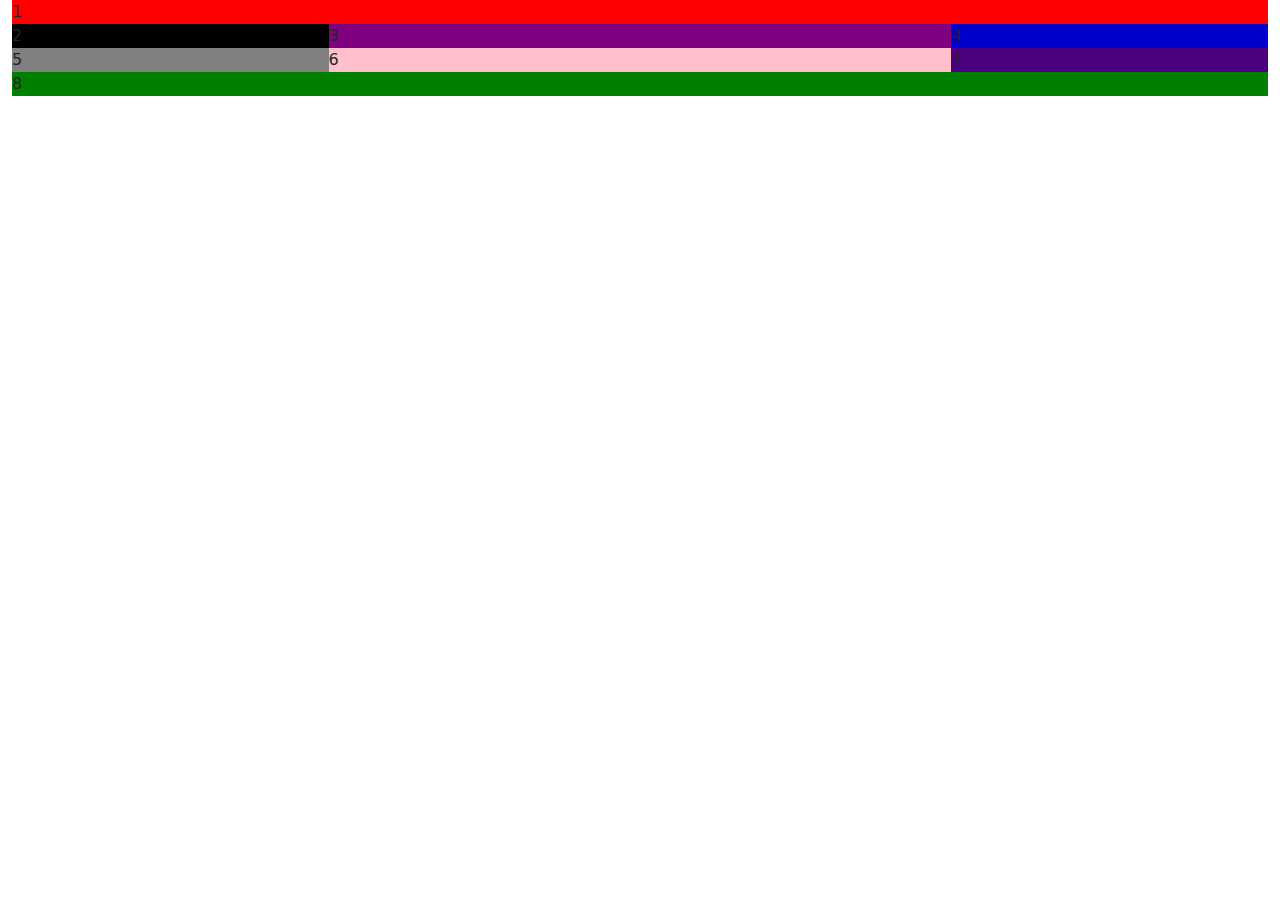
==== Pablo.html @ 6cda2a00 "added CSS codes and bootstrap elements" ====
<!DOCTYPE html>
<html lang="en">
<head>
    <meta charset="UTF-8">
     <meta name="viewport" content="width=device-width, initial-scale=1.0">
    <title> Emobilis</title>

     <!--    link to bootstrap -->
        <link href="bootstrap/css/bootstrap.css" rel="stylesheet"/>
        <link href="bootstrap/css/bootstrap.min.css" rel="stylesheet"/>
        <link href="bootstrap/css/bootstrap-grid.css" rel="stylesheet"/>
        <link href="bootstrap/css/bootstrap-grid.min.css" rel="stylesheet"/>
    <link href="https://cdn.jsdelivr.net/npm/bootstrap@5.3.3/dist/css/bootstrap.min.css" rel="stylesheet"
          integrity="sha384-QWTKZyjpPEjISv5WaRU9OFeRpok6YctnYmDr5pNlyT2bRjXh0JMhjY6hW+ALEwIH" crossorigin="anonymous">
    <link href="PaCSS/Style.css" rel="stylesheet"/>

</head>
<body>
<div class="container-fluid">
<!--  CSS GRID : 5 minute break.-->
<!--    parent div -->
    <div class="grid-container">
         <div id="navbarDiv" style="background-color: red">1</div>
         <div id="courseDiv" style="background-color: black">2</div>
         <div id="videoDiv" style="background-color: purple">3</div>
         <div id="imageDiv" style="background-color: mediumblue">4</div>
         <div id="sCourseDiv" style="background-color: gray">5</div>
         <div id="applicationForm" style="background-color: pink">6</div>
         <div id="someDiv"  style="background-color: indigo">7</div>
         <div id="footDiv" style="background-color: green">8</div>
    </div>
</div>
</body>
</html>
---- PaCSS/Style.css ----
.grid-container{
    display: grid;
    grid-template-areas:
     'nd nd nd nd nd nd nd nd'
     'cd cd vd vd vd vd id id'
     'scd scd af af af af sd sd'
     'fd fd fd fd fd fd fd fd'
    ;
}
#navbarDiv{
    grid-area: nd;
}
#courseDiv{
    grid-area: cd;
}
#videoDiv{
   grid-area: vd;
}
#imageDiv{
   grid-area: id;
}
#sCourseDiv{
   grid-area: scd;
}
#applicationForm{
   grid-area: af;
}
#someDiv{
   grid-area: sd;
}
#footDiv{
   grid-area: fd;
}
@media screen and (max-width: 600px) {
  .grid-container{
    display: grid;
    grid-template-areas:
     'nd nd nd nd nd nd nd nd'
     'vd vd vd vd vd vd vd vd'
     'cd cd cd cd cd cd cd cd'
     'id id id id id id id id'
     'scd scd scd scd scd scd scd scd'
     'af af af af af af af af'
     'sd sd sd sd sd sd sd sd'
     'fd fd fd fd fd fd fd fd'
    ;
}
}
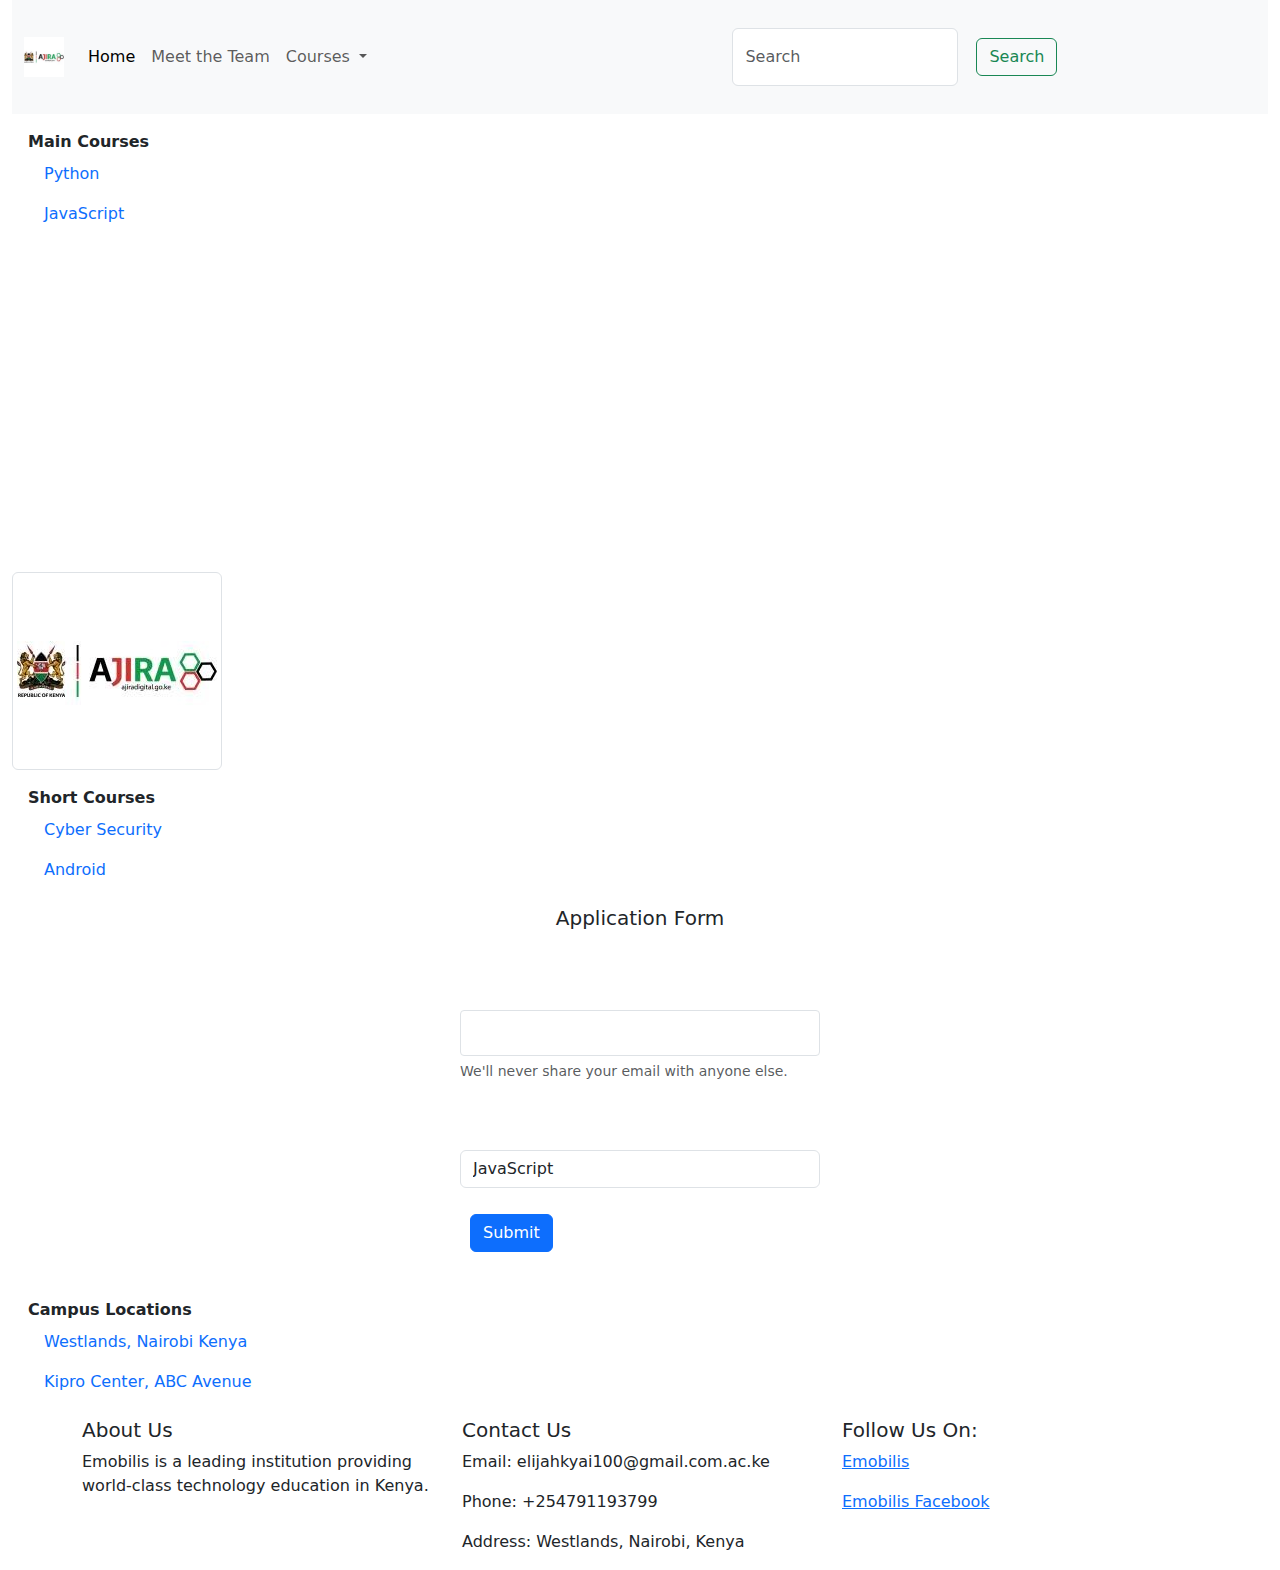
==== commit d6dcf13e: "added bootstrap css codes and html" ====
--- a/Pablo.html
+++ b/Pablo.html
@@ -1,34 +1,171 @@
 <!DOCTYPE html>
 <html lang="en">
 <head>
+    <!--  Meta data of the page -->
     <meta charset="UTF-8">
-     <meta name="viewport" content="width=device-width, initial-scale=1.0">
-    <title> Emobilis</title>
-
-     <!--    link to bootstrap -->
-        <link href="bootstrap/css/bootstrap.css" rel="stylesheet"/>
-        <link href="bootstrap/css/bootstrap.min.css" rel="stylesheet"/>
-        <link href="bootstrap/css/bootstrap-grid.css" rel="stylesheet"/>
-        <link href="bootstrap/css/bootstrap-grid.min.css" rel="stylesheet"/>
+    <meta name="viewport" content="width=device-width, initial-scale=1.0">
+    <title>Emobilis</title>
+    <!-- Link to Bootstrap via CDN -->
     <link href="https://cdn.jsdelivr.net/npm/bootstrap@5.3.3/dist/css/bootstrap.min.css" rel="stylesheet"
           integrity="sha384-QWTKZyjpPEjISv5WaRU9OFeRpok6YctnYmDr5pNlyT2bRjXh0JMhjY6hW+ALEwIH" crossorigin="anonymous">
-    <link href="PaCSS/Style.css" rel="stylesheet"/>
-
+    <link href="CSS/Style.css" rel="stylesheet"/>
 </head>
 <body>
 <div class="container-fluid">
-<!--  CSS GRID : 5 minute break.-->
-<!--    parent div -->
+    <!-- CSS GRID -->
     <div class="grid-container">
-         <div id="navbarDiv" style="background-color: red">1</div>
-         <div id="courseDiv" style="background-color: black">2</div>
-         <div id="videoDiv" style="background-color: purple">3</div>
-         <div id="imageDiv" style="background-color: mediumblue">4</div>
-         <div id="sCourseDiv" style="background-color: gray">5</div>
-         <div id="applicationForm" style="background-color: pink">6</div>
-         <div id="someDiv"  style="background-color: indigo">7</div>
-         <div id="footDiv" style="background-color: green">8</div>
+
+        <!-- Navbar -->
+        <div id="navbarDiv">
+            <nav class="navbar navbar-expand-lg bg-body-tertiary">
+                <div class="container-fluid">
+                    <a class="navbar-brand" href="#">
+                        <img src="Assests/image3.jpg" alt="logo" width="40" height="40"/>
+                    </a>
+                    <button class="navbar-toggler" type="button" data-bs-toggle="collapse" data-bs-target="#navbarSupportedContent" aria-controls="navbarSupportedContent" aria-expanded="false" aria-label="Toggle navigation">
+                        <span class="navbar-toggler-icon"></span>
+                    </button>
+                    <div class="collapse navbar-collapse" id="navbarSupportedContent">
+                        <ul class="navbar-nav me-auto mb-2 mb-lg-0">
+                            <li class="nav-item">
+                                <a class="nav-link active" aria-current="page" href="#">Home</a>
+                            </li>
+                            <li class="nav-item">
+                                <a class="nav-link" href="public/Kyai.html">Meet the Team</a>
+                            </li>
+                            <li class="nav-item dropdown">
+                                <a class="nav-link dropdown-toggle" href="#" role="button" data-bs-toggle="dropdown" aria-expanded="false">
+                                    Courses
+                                </a>
+                                <ul class="dropdown-menu">
+                                    <li><a class="dropdown-item" href="#">Python</a></li>
+                                    <li><a class="dropdown-item" href="#">JavaScript</a></li>
+                                    <li><hr class="dropdown-divider"></li>
+                                    <li><a class="dropdown-item" href="#">6 months course</a></li>
+                                </ul>
+                            </li>
+                        </ul>
+                        <form class="d-flex" role="search">
+                            <input class="form-control me-2" type="search" placeholder="Search" aria-label="Search">
+                            <button class="btn btn-outline-success" type="submit">Search</button>
+                        </form>
+                    </div>
+                </div>
+            </nav>
+        </div>
+
+        <!-- Main content section -->
+        <div id="courseDiv">
+            <!-- Vertical Navbar -->
+            <div class="d-flex flex-column p-3">
+                <ul class="nav nav-pills flex-column mb-auto">
+                     <li class="nav-item">
+                         <strong>Main Courses</strong>
+                     </li>
+                     <li class="nav-item">
+                         <a class="nav-link" href="public/Kyai.html">Python</a>
+                     </li>
+                     <li class="nav-item">
+                         <a class="nav-link" href="https://javascript.com">JavaScript</a>
+                     </li>
+                </ul>
+            </div>
+
+            <!-- Video Section -->
+            <div id="videoDiv" class="video-container">
+                <iframe width="50%" height="315" src="https://www.youtube.com/embed/YmE06eKcC0M?si=XqckmU515BnMNYop"
+                    title="YouTube video player" frameborder="0" allow="accelerometer; autoplay; clipboard-write; encrypted-media; gyroscope; picture-in-picture" allowfullscreen></iframe>
+            </div>
+
+            <!-- Image Section -->
+            <div id="imageDiv" class="img-container">
+                <img src="Assests/image3.jpg" class="img-thumbnail" alt="logo">
+            </div>
+        </div>
+
+        <!-- Short Courses Section -->
+        <div id="sCourseDiv">
+             <div class="d-flex flex-column p-3">
+                <ul class="nav nav-pills flex-column mb-auto">
+                     <li class="nav-item">
+                         <strong>Short Courses</strong>
+                     </li>
+                     <li class="nav-item">
+                         <a class="nav-link" href="public/Kyai.html">Cyber Security</a>
+                     </li>
+                     <li class="nav-item">
+                         <a class="nav-link" href="https://javascript.com">Android</a>
+                     </li>
+                </ul>
+            </div>
+        </div>
+
+        <!-- Application Form -->
+        <div id="applicationForm">
+            <h5 style="text-align: center;">Application Form</h5>
+            <form>
+                <div class="mb-3">
+                    <label for="exampleInputEmail1" class="form-label">Email address</label>
+                    <input type="email" class="form-control" id="exampleInputEmail1" aria-describedby="emailHelp">
+                    <div id="emailHelp" class="form-text">We'll never share your email with anyone else.</div>
+                </div>
+                <div class="mb-3">
+                    <label for="course" class="form-label">Select Course of Interest</label>
+                    <select class="form-control" id="course">
+                        <option value="javascript">JavaScript</option>
+                        <option value="python">Python</option>
+                        <option value="cyber_security">Cyber Security</option>
+                        <option value="android">Android</option>
+                    </select>
+                </div>
+                <button type="submit" class="btn btn-primary">Submit</button>
+            </form>
+        </div>
+
+        <!-- Campus Locations -->
+        <div id="someDiv">
+            <div class="d-flex flex-column p-3">
+                <ul class="nav nav-pills flex-column mb-auto">
+                    <li class="nav-item">
+                        <strong>Campus Locations</strong>
+                    </li>
+                    <li class="nav-item">
+                        <a class="nav-link" href="public/Kyai.html">Westlands, Nairobi Kenya</a>
+                    </li>
+                    <li class="nav-item">
+                        <a class="nav-link" href="https://javascript.com">Kipro Center, ABC Avenue</a>
+                    </li>
+                </ul>
+            </div>
+        </div>
+
+        <!-- Footer Section -->
+        <div id="footDiv">
+            <div class="container">
+                <div class="row">
+                    <div class="col-md-4">
+                        <h5>About Us</h5>
+                        <p>Emobilis is a leading institution providing world-class technology education in Kenya.</p>
+                    </div>
+                    <div class="col-md-4">
+                        <h5>Contact Us</h5>
+                        <p>Email: elijahkyai100@gmail.com.ac.ke</p>
+                        <p>Phone: +254791193799</p>
+                        <p>Address: Westlands, Nairobi, Kenya</p>
+                    </div>
+                    <div class="col-md-4">
+                        <h5>Follow Us On:</h5>
+                        <p><a href="https://x.com/ElijahKyai53595">Emobilis</a></p>
+                        <p><a href="https://www.facebook.com/">Emobilis Facebook</a></p>
+                    </div>
+                </div>
+            </div>
+        </div>
+
     </div>
 </div>
+
+<!-- Bootstrap JS via CDN -->
+<script src="https://cdn.jsdelivr.net/npm/bootstrap@5.3.3/dist/js/bootstrap.bundle.min.js"></script>
 </body>
-</html>+</html>
--- a/CSS/Style.css
+++ b/CSS/Style.css
@@ -0,0 +1,63 @@
+/* internal CSS */
+    /*  css code   */
+    button {
+        background-color: green;
+        color: white;
+        padding: 10px;
+        margin: 10px;
+        border-radius: 5px;
+    }
+    /* to syle using an id , place # infront of the id name*/
+    #btnSubmit {
+        background-color: blue;
+        color: white;
+        padding: 10px;
+        margin: 10px;
+        border-radius: 5px;
+    }
+
+    /* to style using a class , place . infront of the class name */
+    .table {
+        width: 100%;
+        margin: 20px;
+        padding: 10px;
+        font-family: Cambria;
+    }
+    td {
+        padding: 12px;
+        text-align: center;
+        border: 1px solid grey;
+    }
+
+    /* input features and styles */
+form {
+    max-width: 400px;
+    margin: 0 auto;
+    padding: 20px;
+    border-radius: 8px;
+}
+label {
+    display: block;
+    margin-bottom:5px;
+    font-weight: bold;
+    color: white;
+    padding: 10px;
+}
+input[type="text"],
+input[type="number"],
+input[type="file"],
+input[type="email"],
+input[type="submit"],
+input[type="reset"],
+select {
+    width: 100%;
+    padding: 10px;
+    margin-bottom: 5px;
+    border-radius: 4px;
+}
+input[type="submit"]{
+    background-color: blue;
+}
+input[type="reset"]{
+    background-color: red;
+}